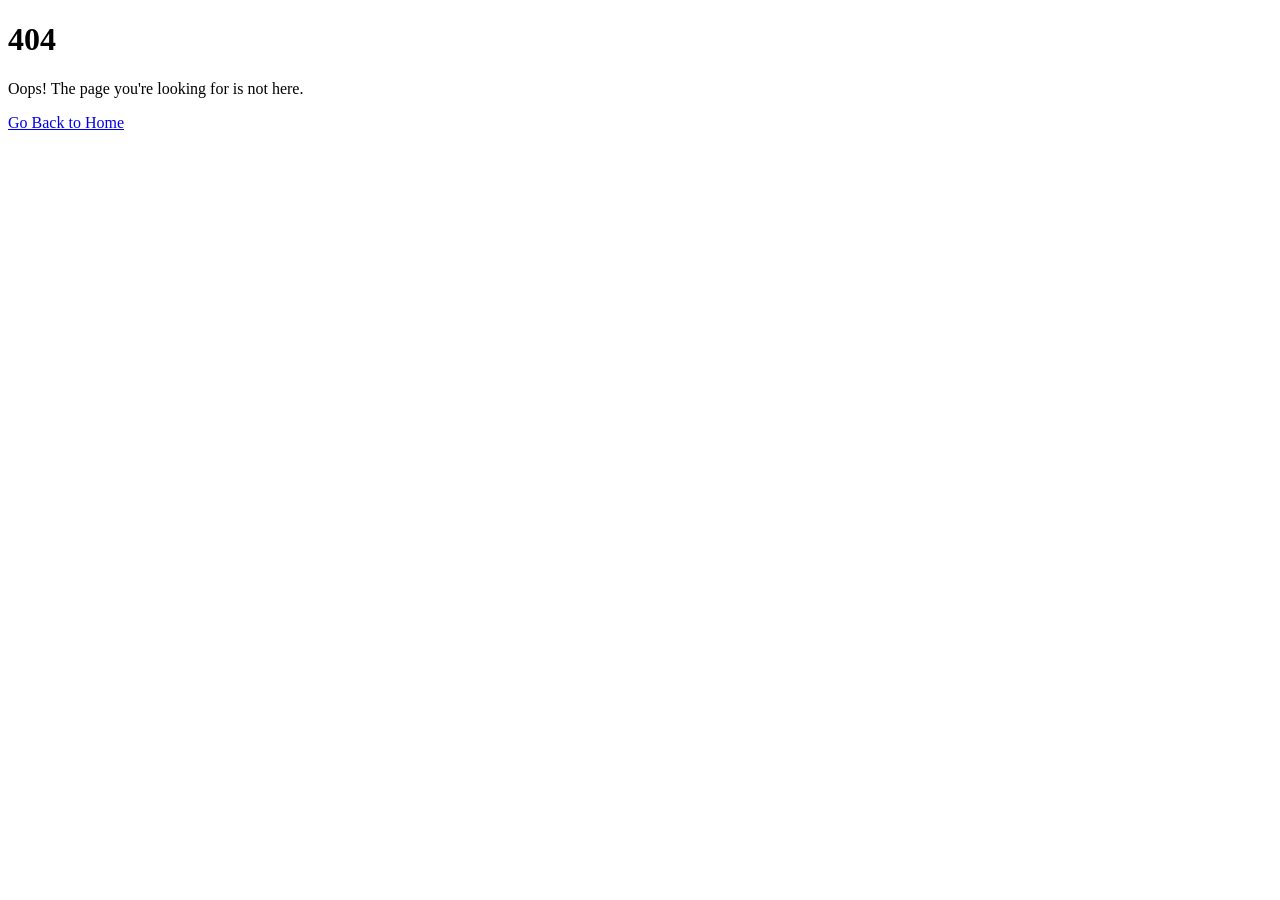
==== root/error/index.html @ fff6a4c9 "update" ====
<!DOCTYPE html>
<html lang="en">

<head>
    <meta charset="UTF-8">
    <meta name="viewport" 
          content="width=device-width, 
                   initial-scale=1.0">
    <title>
        404 Page Not Found
    </title>
    <link rel="stylesheet" 
          href="style.css">
</head>

<body>
    <div class="error-container">
        <h1> 404 </h1>
        <p>
            Oops! The page you're
            looking for is not here.
        </p>
        <a href="https://www.geeksforgeeks.org/">
            Go Back to Home
        </a>
    </div>
</body>

</html>
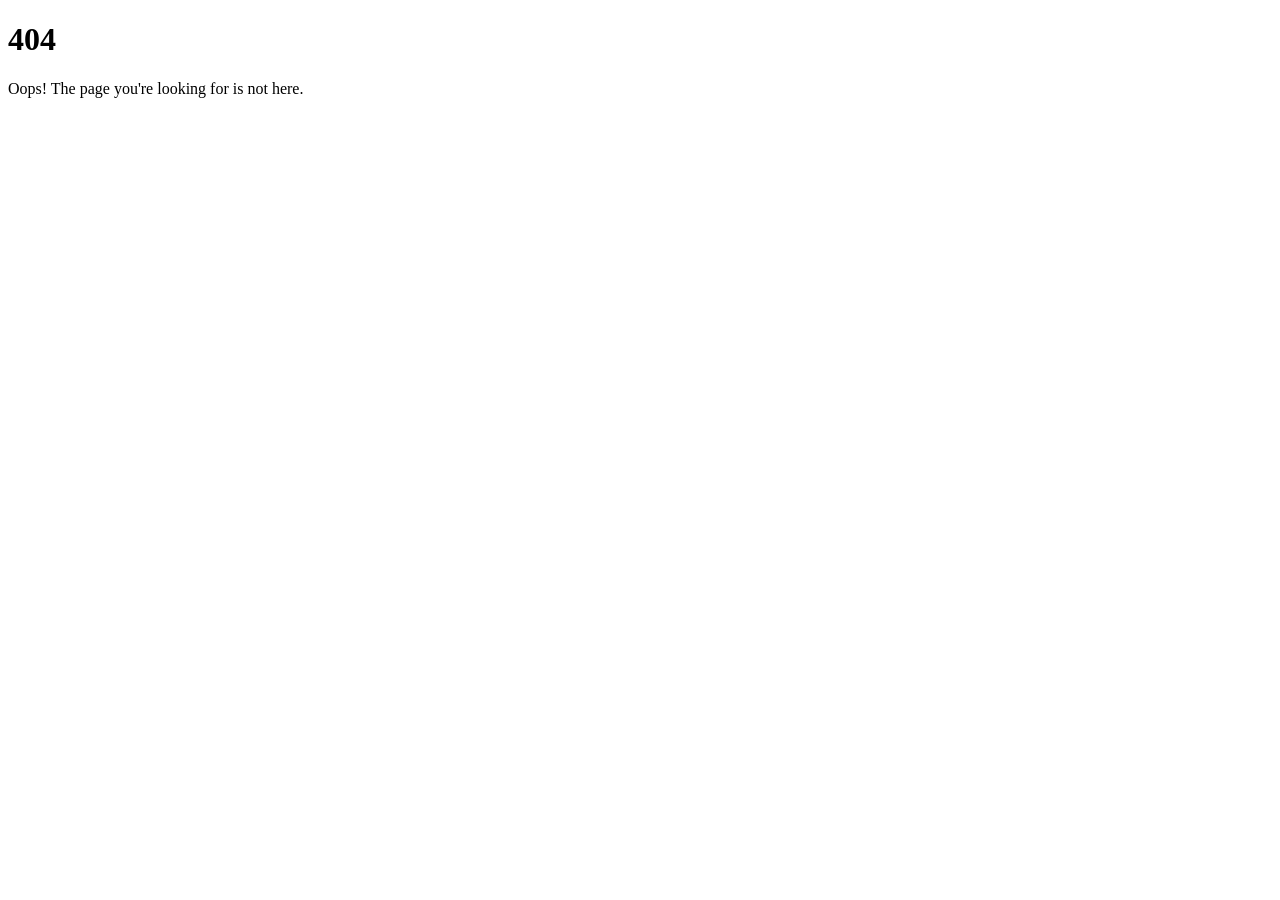
==== commit bbcc1558: "update" ====
--- a/root/error/index.html
+++ b/root/error/index.html
@@ -20,10 +20,10 @@
             Oops! The page you're
             looking for is not here.
         </p>
-        <a href="https://www.geeksforgeeks.org/">
+        <!-- <a href="/workspaces/Dwebserve/root/content/static/">
             Go Back to Home
-        </a>
+        </a> -->
     </div>
 </body>
 
-</html>+</html>
